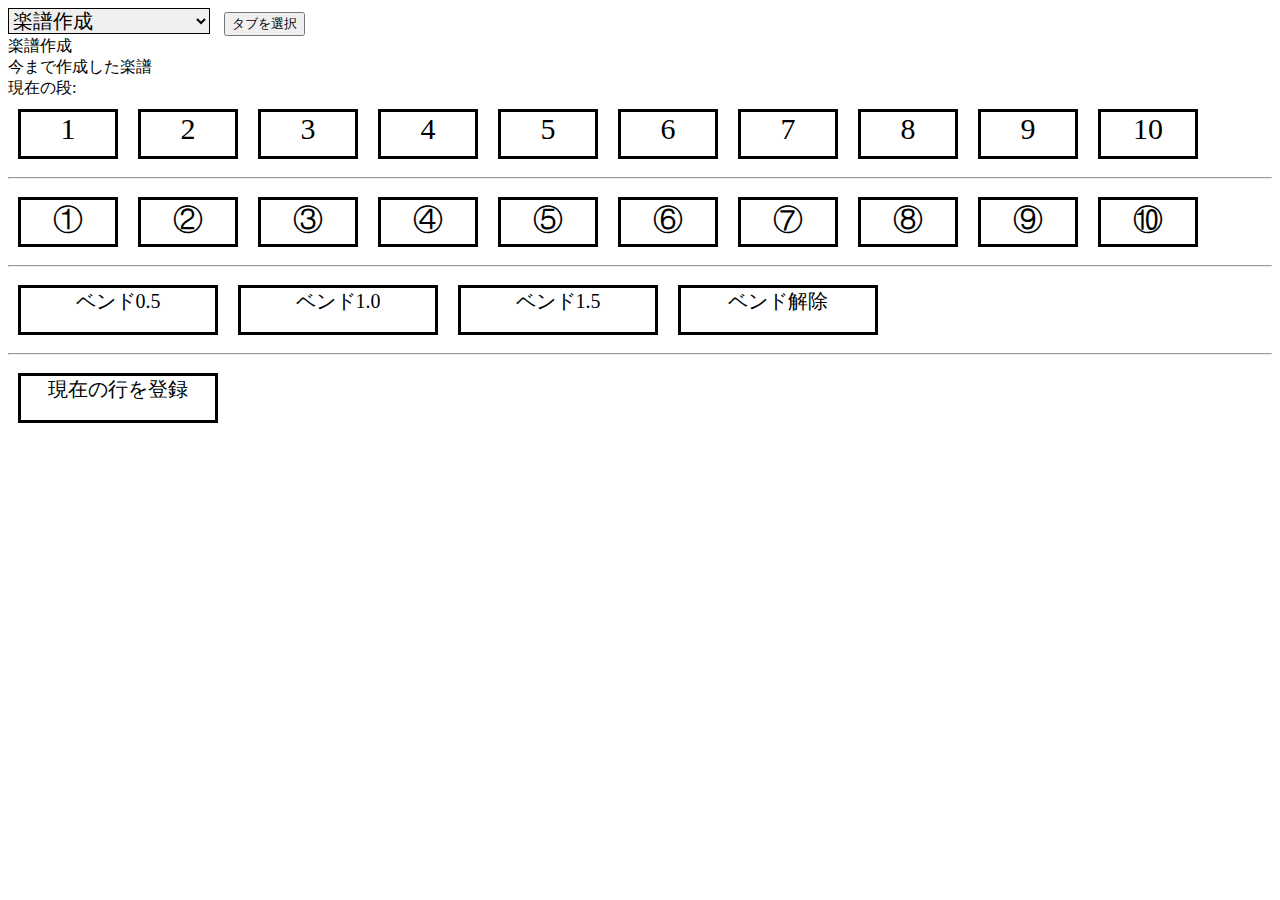
==== 10hpGakufuIndex.html @ cf2f0fea "Add files via upload" ====
<!DOCTYPE HTML>
<html lang="ja">
<head>
<meta charset="UTF-8">
<meta name="viewport" content="initial-scale=1.0, user-scalable=yes">
<title>10hpGakufu</title>
<link rel="stylesheet" href="style2.css">
</head>
<body>
<script src="jquery-3.3.1.min.js"></script>


<form id="form1" name="form1">
<select name="tabPages" style="font-size:20px; border:1px solid;">
	<option value="tab_GakufuSakusei">楽譜作成</option>
	<option value="tab_DataImport">楽譜データ読み込み</option>
</select>
<button type="button" id="selectTabPage1", style="margin-left:10px;" onclick="ChangeTab()">タブを選択</button>
</form>

<!-- 楽譜作成 -->
<div id="tab_GakufuSakusei" class="tab">
楽譜作成<br>
今まで作成した楽譜<br>
現在の段:<br>
<div id="CurrentLine"></div>

<div class="kugiri"></div>
<div class="myBtn" onclick="addOneSpit()">1</div>
<div class="myBtn">2</div>
<div class="myBtn">3</div>
<div class="myBtn">4</div>
<div class="myBtn">5</div>
<div class="myBtn">6</div>
<div class="myBtn">7</div>
<div class="myBtn">8</div>
<div class="myBtn">9</div>
<div class="myBtn">10</div>
<br>

<div class="kugiri"></div>
<hr>
<div class="myBtn" onclick="addOneSuck()">①</div>
<div class="myBtn">②</div>
<div class="myBtn">③</div>
<div class="myBtn">④</div>
<div class="myBtn">⑤</div>
<div class="myBtn">⑥</div>
<div class="myBtn">⑦</div>
<div class="myBtn">⑧</div>
<div class="myBtn">⑨</div>
<div class="myBtn">⑩</div>
<br>

<div class="kugiri"></div>
<hr>
<div class="myBtn2">ベンド0.5</div>
<div class="myBtn2">ベンド1.0</div>
<div class="myBtn2">ベンド1.5</div>
<div class="myBtn2">ベンド解除</div>

<div class="kugiri"></div>
<hr>
<div class="myBtn2">現在の行を登録</div>

</div>

<div id="tab_DataImport" class="tab">
楽譜データ読み込み<br>
<span id="ImportDataFlgOnDataImportTab"></span><br>
インポートファイルを選択:<br>
<input type="file" id="fileOnDataImportTab"><br>
<button type="button" id="ImportDataOnDataImportTab" style="margin-top:10px;" onclick="ImportDataOnDataImportTab()">
楽譜データををインポート
</button><br>
</div>



<script type="text/javascript" src="10hpGakufuJS.js">
</script>


</body>
</html>
---- style2.css ----
div{
 /* �{�b�N�X�\���p */
 /* border: solid 3px red; */
 border: none;
 box-sizing: border-box;

 }
 
.adbox1{
 width: 950px;
 height:300px;
 border-color: black;
}

.kugiri{
  clear: both;
}

.myBtn{
  float: left;
  color: #000;
  background-color: #fff;
  border: solid;
  font-size: 30px;
  text-align: center;
  margin: 10px 10px;
  width: 100px;
  height: 50px;
}

.myBtn2{
  float: left;
  color: #000;
  background-color: #fff;
  border: solid;
  font-size: 20px;
  text-align: center;
  margin: 10px 10px;
  width: 200px;
  height: 50px;
}

.myBtn3{
 float: left
 color: #000;
 background-color: #fff;
}
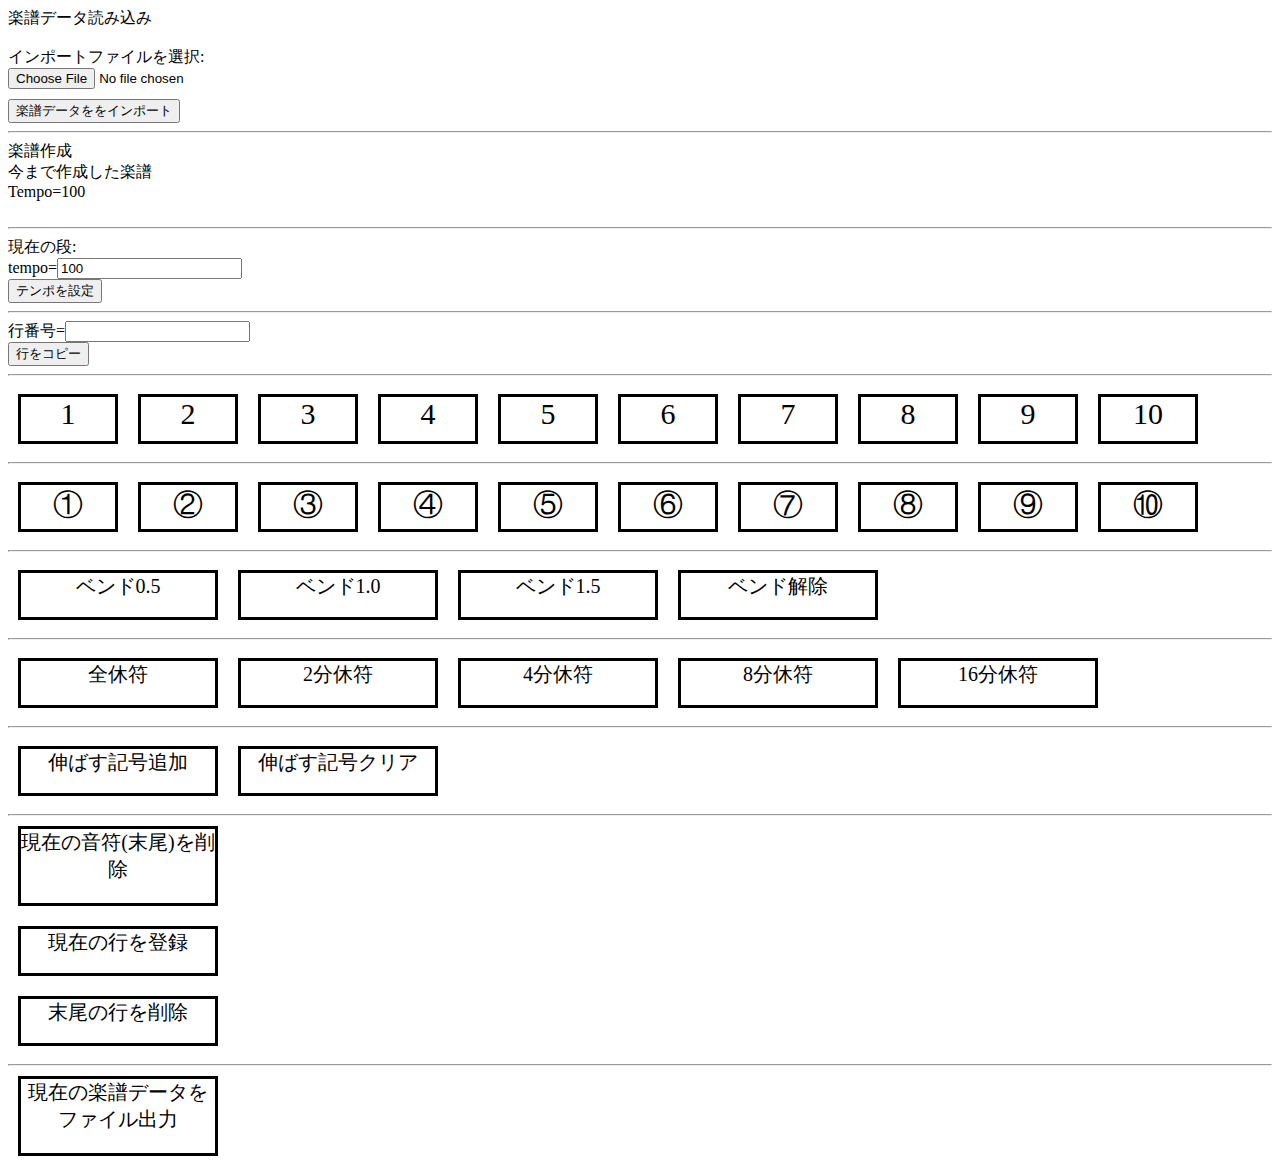
==== commit 7ef44193: "Add files via upload" ====
--- a/10hpGakufuIndex.html
+++ b/10hpGakufuIndex.html
@@ -10,6 +10,7 @@
 <script src="jquery-3.3.1.min.js"></script>
 
 
+<!--
 <form id="form1" name="form1">
 <select name="tabPages" style="font-size:20px; border:1px solid;">
 	<option value="tab_GakufuSakusei">楽譜作成</option>
@@ -17,55 +18,10 @@
 </select>
 <button type="button" id="selectTabPage1", style="margin-left:10px;" onclick="ChangeTab()">タブを選択</button>
 </form>
+-->
 
 <!-- 楽譜作成 -->
 <div id="tab_GakufuSakusei" class="tab">
-楽譜作成<br>
-今まで作成した楽譜<br>
-現在の段:<br>
-<div id="CurrentLine"></div>
-
-<div class="kugiri"></div>
-<div class="myBtn" onclick="addOneSpit()">1</div>
-<div class="myBtn">2</div>
-<div class="myBtn">3</div>
-<div class="myBtn">4</div>
-<div class="myBtn">5</div>
-<div class="myBtn">6</div>
-<div class="myBtn">7</div>
-<div class="myBtn">8</div>
-<div class="myBtn">9</div>
-<div class="myBtn">10</div>
-<br>
-
-<div class="kugiri"></div>
-<hr>
-<div class="myBtn" onclick="addOneSuck()">①</div>
-<div class="myBtn">②</div>
-<div class="myBtn">③</div>
-<div class="myBtn">④</div>
-<div class="myBtn">⑤</div>
-<div class="myBtn">⑥</div>
-<div class="myBtn">⑦</div>
-<div class="myBtn">⑧</div>
-<div class="myBtn">⑨</div>
-<div class="myBtn">⑩</div>
-<br>
-
-<div class="kugiri"></div>
-<hr>
-<div class="myBtn2">ベンド0.5</div>
-<div class="myBtn2">ベンド1.0</div>
-<div class="myBtn2">ベンド1.5</div>
-<div class="myBtn2">ベンド解除</div>
-
-<div class="kugiri"></div>
-<hr>
-<div class="myBtn2">現在の行を登録</div>
-
-</div>
-
-<div id="tab_DataImport" class="tab">
 楽譜データ読み込み<br>
 <span id="ImportDataFlgOnDataImportTab"></span><br>
 インポートファイルを選択:<br>
@@ -73,6 +29,86 @@
 <button type="button" id="ImportDataOnDataImportTab" style="margin-top:10px;" onclick="ImportDataOnDataImportTab()">
 楽譜データををインポート
 </button><br>
+<hr>
+楽譜作成<br>
+今まで作成した楽譜<br>
+<div id="prevLines"></div>
+<br>
+<hr>
+現在の段:<br>
+<div id="CurrentLine"></div>
+
+<div class="kugiri"></div>
+tempo=<input type="text" id="TempoTextBox" value="100"><br>
+<button onclick="setTempo()">テンポを設定</button>
+<hr>
+
+<div class="kugiri"></div>
+行番号=<input type="text" id="CpyLineNumTextBox" value=""><br>
+<button onclick="CpyLineNum()">行をコピー</button>
+<hr>
+
+<div class="kugiri"></div>
+<div class="myBtn" onclick="addOneSpit()">1</div>
+<div class="myBtn" onclick="addTwoSpit()">2</div>
+<div class="myBtn" onclick="addThreeSpit()">3</div>
+<div class="myBtn" onclick="addFourSpit()">4</div>
+<div class="myBtn" onclick="addFiveSpit()">5</div>
+<div class="myBtn" onclick="addSixSpit()">6</div>
+<div class="myBtn" onclick="addSevenSpit()">7</div>
+<div class="myBtn" onclick="addEightSpit()">8</div>
+<div class="myBtn" onclick="addNineSpit()">9</div>
+<div class="myBtn" onclick="addTenSpit()">10</div>
+<br>
+
+<div class="kugiri"></div>
+<hr>
+<div class="myBtn" onclick="addOneSuck()">①</div>
+<div class="myBtn" onclick="addTwoSuck()">②</div>
+<div class="myBtn" onclick="addThreeSuck()">③</div>
+<div class="myBtn" onclick="addFourSuck()">④</div>
+<div class="myBtn" onclick="addFiveSuck()">⑤</div>
+<div class="myBtn" onclick="addSixSuck()">⑥</div>
+<div class="myBtn" onclick="addSevenSuck()">⑦</div>
+<div class="myBtn" onclick="addEightSuck()">⑧</div>
+<div class="myBtn" onclick="addNineSuck()">⑨</div>
+<div class="myBtn" onclick="addTenSuck()">⑩</div>
+<br>
+
+<div class="kugiri"></div>
+<hr>
+<div class="myBtn2" onclick="setBend(0.5)">ベンド0.5</div>
+<div class="myBtn2" onclick="setBend(1.0)">ベンド1.0</div>
+<div class="myBtn2" onclick="setBend(1.5)">ベンド1.5</div>
+<div class="myBtn2" onclick="setBend(0.0)">ベンド解除</div>
+
+<div class="kugiri"></div>
+<hr>
+<div class="myBtn2" onclick="addKyufu(0)">全休符</div>
+<div class="myBtn2" onclick="addKyufu(2)">2分休符</div>
+<div class="myBtn2" onclick="addKyufu(4)">4分休符</div>
+<div class="myBtn2" onclick="addKyufu(8)">8分休符</div>
+<div class="myBtn2" onclick="addKyufu(16)">16分休符</div>
+
+<div class="kugiri"></div>
+<hr>
+<div class="myBtn2" onclick="addExtend()">伸ばす記号追加</div>
+<div class="myBtn2" onclick="clrExtend()">伸ばす記号クリア</div>
+
+<div class="kugiri"></div>
+<hr>
+<div class="myBtn3" onclick="DelCrOnpu()">現在の音符(末尾)を削除</div>
+<div class="kugiri"></div>
+
+<div class="myBtn2" onclick="RegistCurrentLine()">現在の行を登録</div>
+<div class="kugiri"></div>
+
+<div class="myBtn2" onclick="DelEndLine()">末尾の行を削除</div>
+<div class="kugiri"></div>
+<hr>
+
+<div class="myBtn3" onclick="OutputFile()">現在の楽譜データをファイル出力</div>
+<div class="kugiri"></div>
 </div>
 
 
--- a/style2.css
+++ b/style2.css
@@ -44,4 +44,11 @@
  float: left
  color: #000;
  background-color: #fff;
+ background-color: #fff;
+ border: solid;
+ font-size: 20px;
+ text-align: center;
+ margin: 10px 10px;
+ width: 200px;
+ height: 80px;
 }
